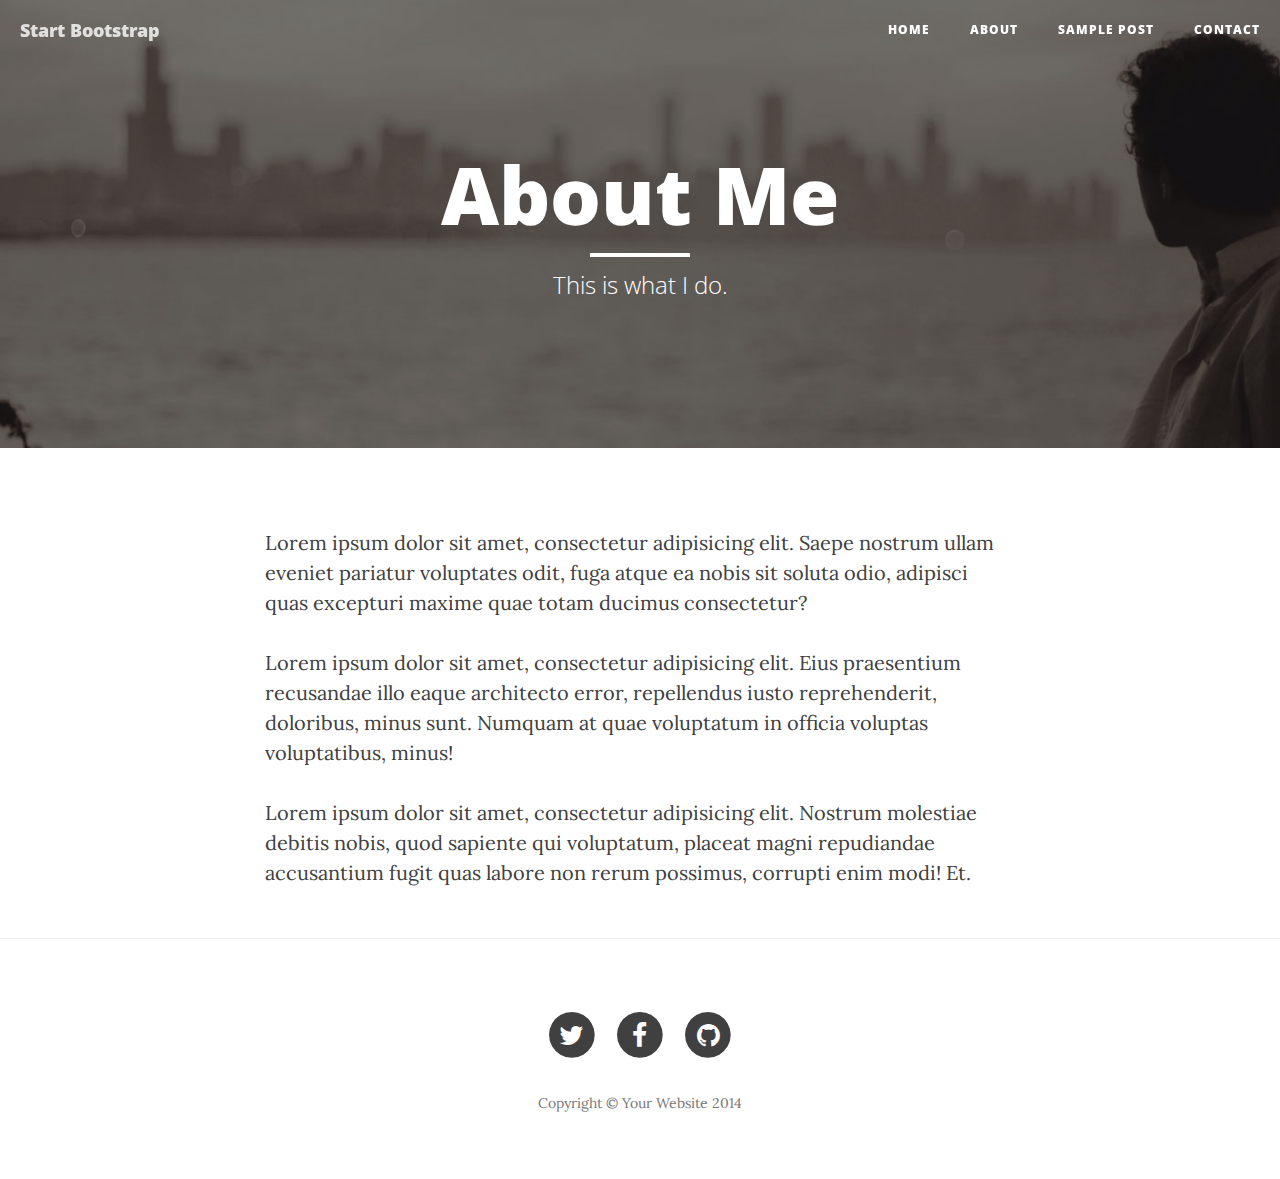
==== about.html @ 5ddb4e1a "initial site upload" ====
<!DOCTYPE html>
<html lang="en">

<head>

    <meta charset="utf-8">
    <meta http-equiv="X-UA-Compatible" content="IE=edge">
    <meta name="viewport" content="width=device-width, initial-scale=1">
    <meta name="description" content="">
    <meta name="author" content="">

    <title>Clean Blog - About</title>

    <!-- Bootstrap Core CSS -->
    <link href="css/bootstrap.min.css" rel="stylesheet">

    <!-- Custom CSS -->
    <link href="css/clean-blog.min.css" rel="stylesheet">

    <!-- Custom Fonts -->
    <link href="http://maxcdn.bootstrapcdn.com/font-awesome/4.1.0/css/font-awesome.min.css" rel="stylesheet" type="text/css">
    <link href='http://fonts.googleapis.com/css?family=Lora:400,700,400italic,700italic' rel='stylesheet' type='text/css'>
    <link href='http://fonts.googleapis.com/css?family=Open+Sans:300italic,400italic,600italic,700italic,800italic,400,300,600,700,800' rel='stylesheet' type='text/css'>

    <!-- HTML5 Shim and Respond.js IE8 support of HTML5 elements and media queries -->
    <!-- WARNING: Respond.js doesn't work if you view the page via file:// -->
    <!--[if lt IE 9]>
        <script src="https://oss.maxcdn.com/libs/html5shiv/3.7.0/html5shiv.js"></script>
        <script src="https://oss.maxcdn.com/libs/respond.js/1.4.2/respond.min.js"></script>
    <![endif]-->

</head>

<body>

    <!-- Navigation -->
    <nav class="navbar navbar-default navbar-custom navbar-fixed-top">
        <div class="container-fluid">
            <!-- Brand and toggle get grouped for better mobile display -->
            <div class="navbar-header page-scroll">
                <button type="button" class="navbar-toggle" data-toggle="collapse" data-target="#bs-example-navbar-collapse-1">
                    <span class="sr-only">Toggle navigation</span>
                    <span class="icon-bar"></span>
                    <span class="icon-bar"></span>
                    <span class="icon-bar"></span>
                </button>
                <a class="navbar-brand" href="index.html">Start Bootstrap</a>
            </div>

            <!-- Collect the nav links, forms, and other content for toggling -->
            <div class="collapse navbar-collapse" id="bs-example-navbar-collapse-1">
                <ul class="nav navbar-nav navbar-right">
                    <li>
                        <a href="index.html">Home</a>
                    </li>
                    <li>
                        <a href="about.html">About</a>
                    </li>
                    <li>
                        <a href="post.html">Sample Post</a>
                    </li>
                    <li>
                        <a href="contact.html">Contact</a>
                    </li>
                </ul>
            </div>
            <!-- /.navbar-collapse -->
        </div>
        <!-- /.container -->
    </nav>

    <!-- Page Header -->
    <!-- Set your background image for this header on the line below. -->
    <header class="intro-header" style="background-image: url('img/about-bg.jpg')">
        <div class="container">
            <div class="row">
                <div class="col-lg-8 col-lg-offset-2 col-md-10 col-md-offset-1">
                    <div class="page-heading">
                        <h1>About Me</h1>
                        <hr class="small">
                        <span class="subheading">This is what I do.</span>
                    </div>
                </div>
            </div>
        </div>
    </header>

    <!-- Main Content -->
    <div class="container">
        <div class="row">
            <div class="col-lg-8 col-lg-offset-2 col-md-10 col-md-offset-1">
                <p>Lorem ipsum dolor sit amet, consectetur adipisicing elit. Saepe nostrum ullam eveniet pariatur voluptates odit, fuga atque ea nobis sit soluta odio, adipisci quas excepturi maxime quae totam ducimus consectetur?</p>
                <p>Lorem ipsum dolor sit amet, consectetur adipisicing elit. Eius praesentium recusandae illo eaque architecto error, repellendus iusto reprehenderit, doloribus, minus sunt. Numquam at quae voluptatum in officia voluptas voluptatibus, minus!</p>
                <p>Lorem ipsum dolor sit amet, consectetur adipisicing elit. Nostrum molestiae debitis nobis, quod sapiente qui voluptatum, placeat magni repudiandae accusantium fugit quas labore non rerum possimus, corrupti enim modi! Et.</p>
            </div>
        </div>
    </div>

    <hr>

    <!-- Footer -->
    <footer>
        <div class="container">
            <div class="row">
                <div class="col-lg-8 col-lg-offset-2 col-md-10 col-md-offset-1">
                    <ul class="list-inline text-center">
                        <li>
                            <a href="#">
                                <span class="fa-stack fa-lg">
                                    <i class="fa fa-circle fa-stack-2x"></i>
                                    <i class="fa fa-twitter fa-stack-1x fa-inverse"></i>
                                </span>
                            </a>
                        </li>
                        <li>
                            <a href="#">
                                <span class="fa-stack fa-lg">
                                    <i class="fa fa-circle fa-stack-2x"></i>
                                    <i class="fa fa-facebook fa-stack-1x fa-inverse"></i>
                                </span>
                            </a>
                        </li>
                        <li>
                            <a href="#">
                                <span class="fa-stack fa-lg">
                                    <i class="fa fa-circle fa-stack-2x"></i>
                                    <i class="fa fa-github fa-stack-1x fa-inverse"></i>
                                </span>
                            </a>
                        </li>
                    </ul>
                    <p class="copyright text-muted">Copyright &copy; Your Website 2014</p>
                </div>
            </div>
        </div>
    </footer>

    <!-- jQuery -->
    <script src="js/jquery.js"></script>

    <!-- Bootstrap Core JavaScript -->
    <script src="js/bootstrap.min.js"></script>

    <!-- Custom Theme JavaScript -->
    <script src="js/clean-blog.min.js"></script>

</body>

</html>
---- css/clean-blog.min.css ----
/*!
 * Clean Blog v1.0.0 (http://startbootstrap.com)
 * Copyright 2014 Start Bootstrap
 * Licensed under Apache 2.0 (https://github.com/IronSummitMedia/startbootstrap/blob/gh-pages/LICENSE)
 */

body{font-family:Lora,'Times New Roman',serif;font-size:20px;color:#404040}p{line-height:1.5;margin:30px 0}p a{text-decoration:underline}h1,h2,h3,h4,h5,h6{font-family:'Open Sans','Helvetica Neue',Helvetica,Arial,sans-serif;font-weight:800}a{color:#404040}a:hover,a:focus{color:#0085a1}a img:hover,a img:focus{cursor:zoom-in}blockquote{color:gray;font-style:italic}hr.small{max-width:100px;margin:15px auto;border-width:4px;border-color:#fff}.navbar-custom{position:absolute;top:0;left:0;width:100%;z-index:3;font-family:'Open Sans','Helvetica Neue',Helvetica,Arial,sans-serif}.navbar-custom .navbar-brand{font-weight:800}.navbar-custom .nav li a{text-transform:uppercase;font-size:12px;font-weight:800;letter-spacing:1px}@media only screen and (min-width:768px){.navbar-custom{background:0 0;border-bottom:1px solid transparent}.navbar-custom .navbar-brand{color:#fff;padding:20px}.navbar-custom .navbar-brand:hover,.navbar-custom .navbar-brand:focus{color:rgba(255,255,255,.8)}.navbar-custom .nav li a{color:#fff;padding:20px}.navbar-custom .nav li a:hover,.navbar-custom .nav li a:focus{color:rgba(255,255,255,.8)}}@media only screen and (min-width:1170px){.navbar-custom{-webkit-transition:background-color .3s;-moz-transition:background-color .3s;transition:background-color .3s;-webkit-transform:translate3d(0,0,0);-moz-transform:translate3d(0,0,0);-ms-transform:translate3d(0,0,0);-o-transform:translate3d(0,0,0);transform:translate3d(0,0,0);-webkit-backface-visibility:hidden;backface-visibility:hidden}.navbar-custom.is-fixed{position:fixed;top:-61px;background-color:rgba(255,255,255,.9);border-bottom:1px solid #f2f2f2;-webkit-transition:-webkit-transform .3s;-moz-transition:-moz-transform .3s;transition:transform .3s}.navbar-custom.is-fixed .navbar-brand{color:#404040}.navbar-custom.is-fixed .navbar-brand:hover,.navbar-custom.is-fixed .navbar-brand:focus{color:#0085a1}.navbar-custom.is-fixed .nav li a{color:#404040}.navbar-custom.is-fixed .nav li a:hover,.navbar-custom.is-fixed .nav li a:focus{color:#0085a1}.navbar-custom.is-visible{-webkit-transform:translate3d(0,100%,0);-moz-transform:translate3d(0,100%,0);-ms-transform:translate3d(0,100%,0);-o-transform:translate3d(0,100%,0);transform:translate3d(0,100%,0)}}.intro-header{background-color:gray;background:no-repeat center center;background-attachment:scroll;-webkit-background-size:cover;-moz-background-size:cover;background-size:cover;-o-background-size:cover;margin-bottom:50px}.intro-header .site-heading,.intro-header .post-heading,.intro-header .page-heading{padding:100px 0 50px;color:#fff}@media only screen and (min-width:768px){.intro-header .site-heading,.intro-header .post-heading,.intro-header .page-heading{padding:150px 0}}.intro-header .site-heading,.intro-header .page-heading{text-align:center}.intro-header .site-heading h1,.intro-header .page-heading h1{margin-top:0;font-size:50px}.intro-header .site-heading .subheading,.intro-header .page-heading .subheading{font-size:24px;line-height:1.1;display:block;font-family:'Open Sans','Helvetica Neue',Helvetica,Arial,sans-serif;font-weight:300;margin:10px 0 0}@media only screen and (min-width:768px){.intro-header .site-heading h1,.intro-header .page-heading h1{font-size:80px}}.intro-header .post-heading h1{font-size:35px}.intro-header .post-heading .subheading,.intro-header .post-heading .meta{line-height:1.1;display:block}.intro-header .post-heading .subheading{font-family:'Open Sans','Helvetica Neue',Helvetica,Arial,sans-serif;font-size:24px;margin:10px 0 30px;font-weight:600}.intro-header .post-heading .meta{font-family:Lora,'Times New Roman',serif;font-style:italic;font-weight:300;font-size:20px}.intro-header .post-heading .meta a{color:#fff}@media only screen and (min-width:768px){.intro-header .post-heading h1{font-size:55px}.intro-header .post-heading .subheading{font-size:30px}}.post-preview>a{color:#404040}.post-preview>a:hover,.post-preview>a:focus{text-decoration:none;color:#0085a1}.post-preview>a>.post-title{font-size:30px;margin-top:30px;margin-bottom:10px}.post-preview>a>.post-subtitle{margin:0;font-weight:300;margin-bottom:10px}.post-preview>.post-meta{color:gray;font-size:18px;font-style:italic;margin-top:0}.post-preview>.post-meta>a{text-decoration:none;color:#404040}.post-preview>.post-meta>a:hover,.post-preview>.post-meta>a:focus{color:#0085a1;text-decoration:underline}@media only screen and (min-width:768px){.post-preview>a>.post-title{font-size:36px}}.section-heading{font-size:36px;margin-top:60px;font-weight:700}.caption{text-align:center;font-size:14px;padding:10px;font-style:italic;margin:0;display:block;border-bottom-right-radius:5px;border-bottom-left-radius:5px}footer{padding:50px 0 65px}footer .list-inline{margin:0;padding:0}footer .copyright{font-size:14px;text-align:center;margin-bottom:0}.floating-label-form-group{font-size:14px;position:relative;margin-bottom:0;padding-bottom:.5em;border-bottom:1px solid #eee}.floating-label-form-group input,.floating-label-form-group textarea{z-index:1;position:relative;padding-right:0;padding-left:0;border:none;border-radius:0;font-size:1.5em;background:0 0;box-shadow:none!important;resize:none}.floating-label-form-group label{display:block;z-index:0;position:relative;top:2em;margin:0;font-size:.85em;line-height:1.764705882em;vertical-align:middle;vertical-align:baseline;opacity:0;-webkit-transition:top .3s ease,opacity .3s ease;-moz-transition:top .3s ease,opacity .3s ease;-ms-transition:top .3s ease,opacity .3s ease;transition:top .3s ease,opacity .3s ease}.floating-label-form-group::not(:first-child){padding-left:14px;border-left:1px solid #eee}.floating-label-form-group-with-value label{top:0;opacity:1}.floating-label-form-group-with-focus label{color:#0085a1}form .row:first-child .floating-label-form-group{border-top:1px solid #eee}.btn{font-family:'Open Sans','Helvetica Neue',Helvetica,Arial,sans-serif;text-transform:uppercase;font-size:14px;font-weight:800;letter-spacing:1px;border-radius:0;padding:15px 25px}.btn-lg{font-size:16px;padding:25px 35px}.btn-default:hover,.btn-default:focus{background-color:#0085a1;border:1px solid #0085a1;color:#fff}.pager{margin:20px 0 0}.pager li>a,.pager li>span{font-family:'Open Sans','Helvetica Neue',Helvetica,Arial,sans-serif;text-transform:uppercase;font-size:14px;font-weight:800;letter-spacing:1px;padding:15px 25px;background-color:#fff;border-radius:0}.pager li>a:hover,.pager li>a:focus{color:#fff;background-color:#0085a1;border:1px solid #0085a1}.pager .disabled>a,.pager .disabled>a:hover,.pager .disabled>a:focus,.pager .disabled>span{color:gray;background-color:#404040;cursor:not-allowed}::-moz-selection{color:#fff;text-shadow:none;background:#0085a1}::selection{color:#fff;text-shadow:none;background:#0085a1}img::selection{color:#fff;background:0 0}img::-moz-selection{color:#fff;background:0 0}body{webkit-tap-highlight-color:#0085a1}
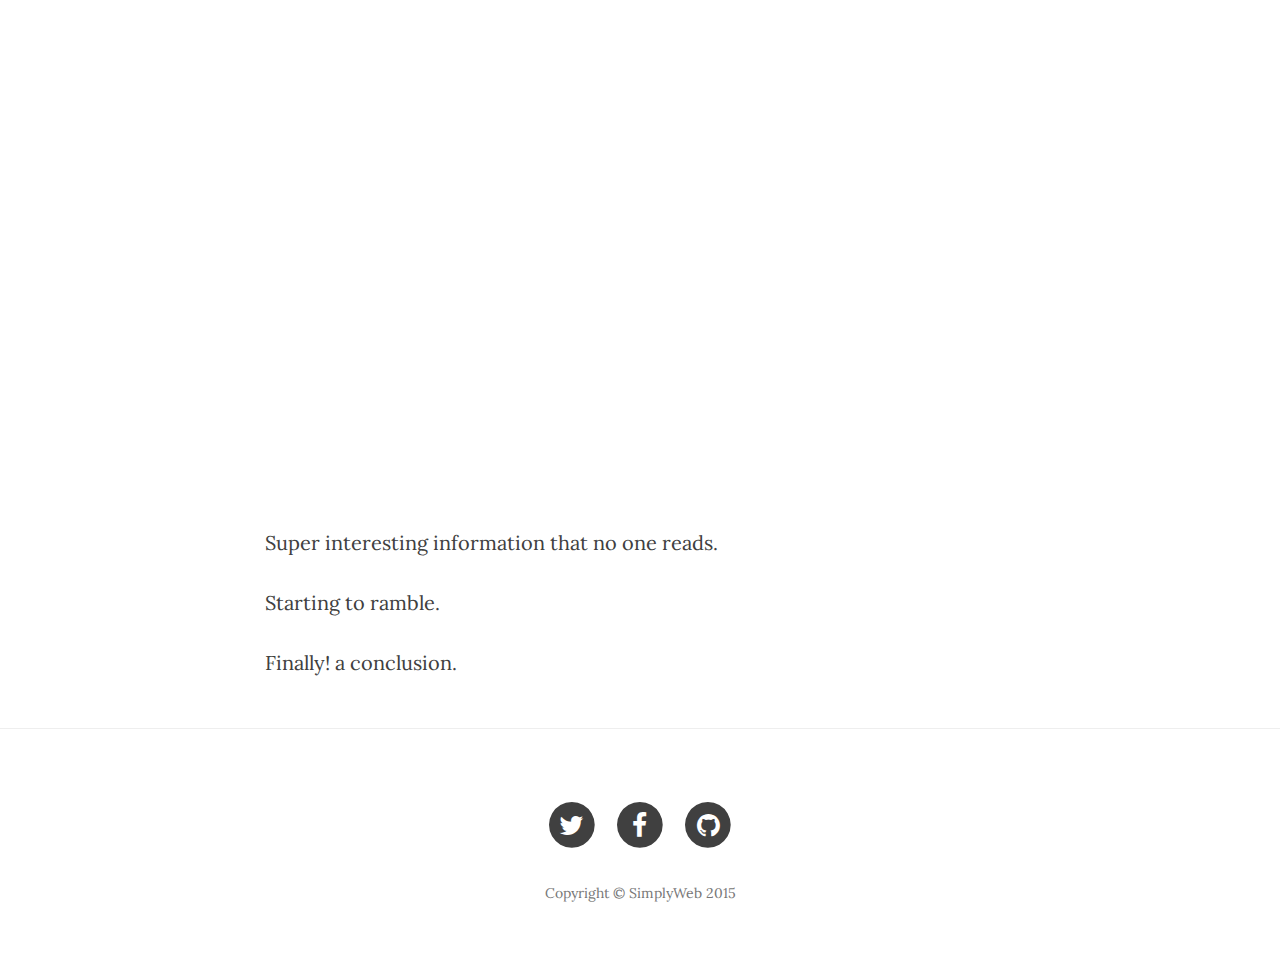
==== commit dc5ed15c: "Merge pull request #1 from SimplyWeb/master" ====
--- a/about.html
+++ b/about.html
@@ -9,7 +9,7 @@
     <meta name="description" content="">
     <meta name="author" content="">
 
-    <title>Clean Blog - About</title>
+    <title>Christian Colon's Blog</title>
 
     <!-- Bootstrap Core CSS -->
     <link href="css/bootstrap.min.css" rel="stylesheet">
@@ -71,7 +71,7 @@
 
     <!-- Page Header -->
     <!-- Set your background image for this header on the line below. -->
-    <header class="intro-header" style="background-image: url('img/about-bg.jpg')">
+    <header class="intro-header" style="background-image: url('img/man.jpg')">
         <div class="container">
             <div class="row">
                 <div class="col-lg-8 col-lg-offset-2 col-md-10 col-md-offset-1">
@@ -89,9 +89,9 @@
     <div class="container">
         <div class="row">
             <div class="col-lg-8 col-lg-offset-2 col-md-10 col-md-offset-1">
-                <p>Lorem ipsum dolor sit amet, consectetur adipisicing elit. Saepe nostrum ullam eveniet pariatur voluptates odit, fuga atque ea nobis sit soluta odio, adipisci quas excepturi maxime quae totam ducimus consectetur?</p>
-                <p>Lorem ipsum dolor sit amet, consectetur adipisicing elit. Eius praesentium recusandae illo eaque architecto error, repellendus iusto reprehenderit, doloribus, minus sunt. Numquam at quae voluptatum in officia voluptas voluptatibus, minus!</p>
-                <p>Lorem ipsum dolor sit amet, consectetur adipisicing elit. Nostrum molestiae debitis nobis, quod sapiente qui voluptatum, placeat magni repudiandae accusantium fugit quas labore non rerum possimus, corrupti enim modi! Et.</p>
+                <p>Super interesting information that no one reads.</p>
+                <p>Starting to ramble.</p>
+                <p>Finally! a conclusion.</p>
             </div>
         </div>
     </div>
@@ -129,7 +129,7 @@
                             </a>
                         </li>
                     </ul>
-                    <p class="copyright text-muted">Copyright &copy; Your Website 2014</p>
+                    <p class="copyright text-muted">Copyright &copy; SimplyWeb 2015</p>
                 </div>
             </div>
         </div>
